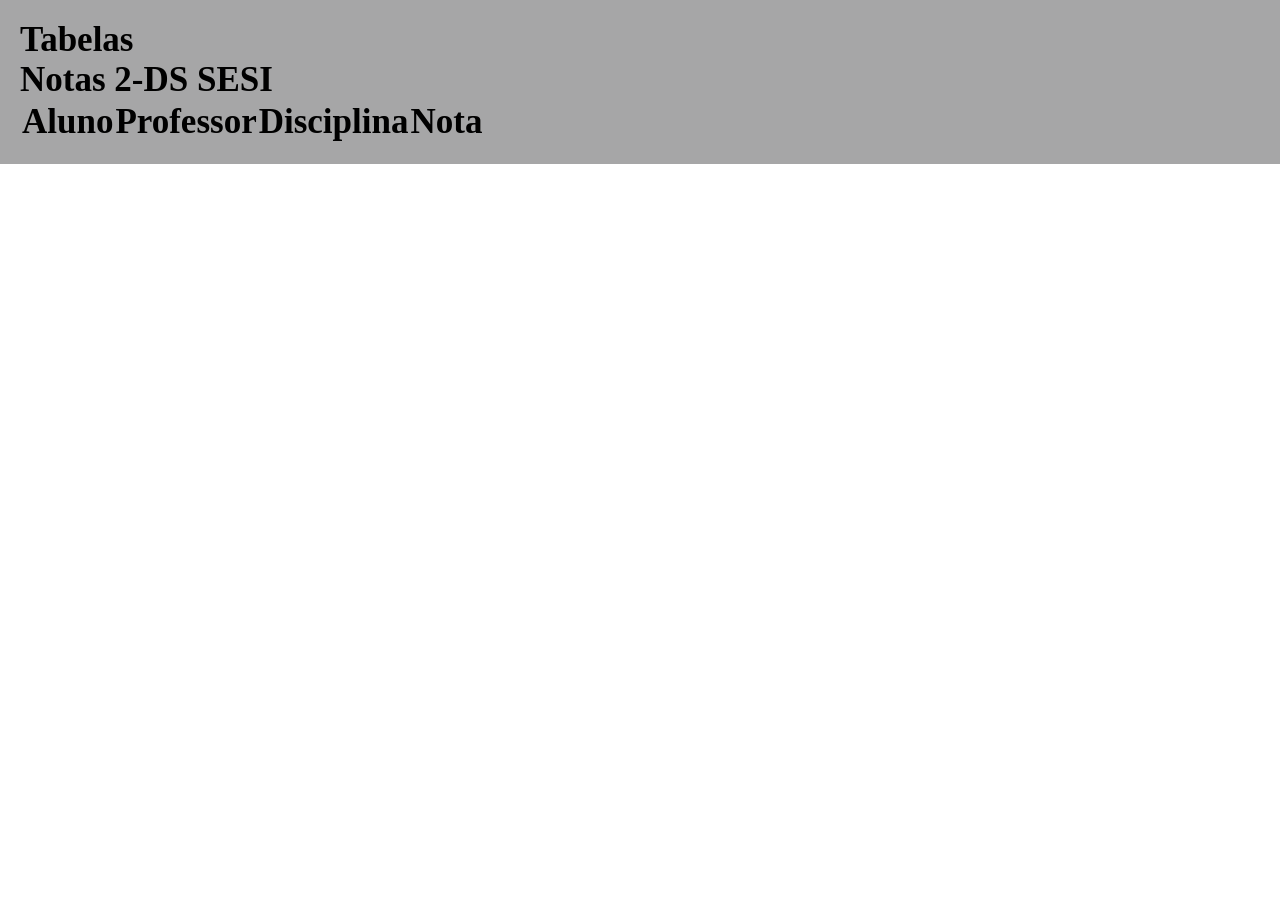
==== index.html @ c431ed98 "ADD: criei container, linha e cabeçalho da tabela e alteração nas configurações do CSS" ====
<!DOCTYPE html>
<html lang="pt-br">
<head>
    <meta charset="UTF-8">
    <meta name="viewport" content="width=device-width, initial-scale=1.0">
    <title>Study of the Table</title>


    <!-- Link para o CSS -->
     <link rel="stylesheet" href="./css/global.css">
</head>
<body>
    

    <main class="main-content decoration">

        <header class="header-title decoration">
        <h1>Tabelas</h1>
        </header>

        <!-- Criar tabela para notas de alunos -->

        <h2>Notas 2-DS SESI</h2>
        <!-- Container para criar uma tabela -->
        <table>
            <!-- Criar linha da tabela (tr= table row) -->
           
            <tr>
                <!-- Criar um cabeçalho da linha (th = table header) -->
                 <th>Aluno</th>
                 <th>Professor</th>
                 <th>Disciplina</th>
                 <th>Nota</th>
            </tr>
            
            
        </table>

    </main>
</body>
</html>
---- css/global.css ----
@import url(./reset.css);

.header-title{
   
}

.main-content{
   padding: 20px;
    background-color: rgb(166, 166, 167);
}
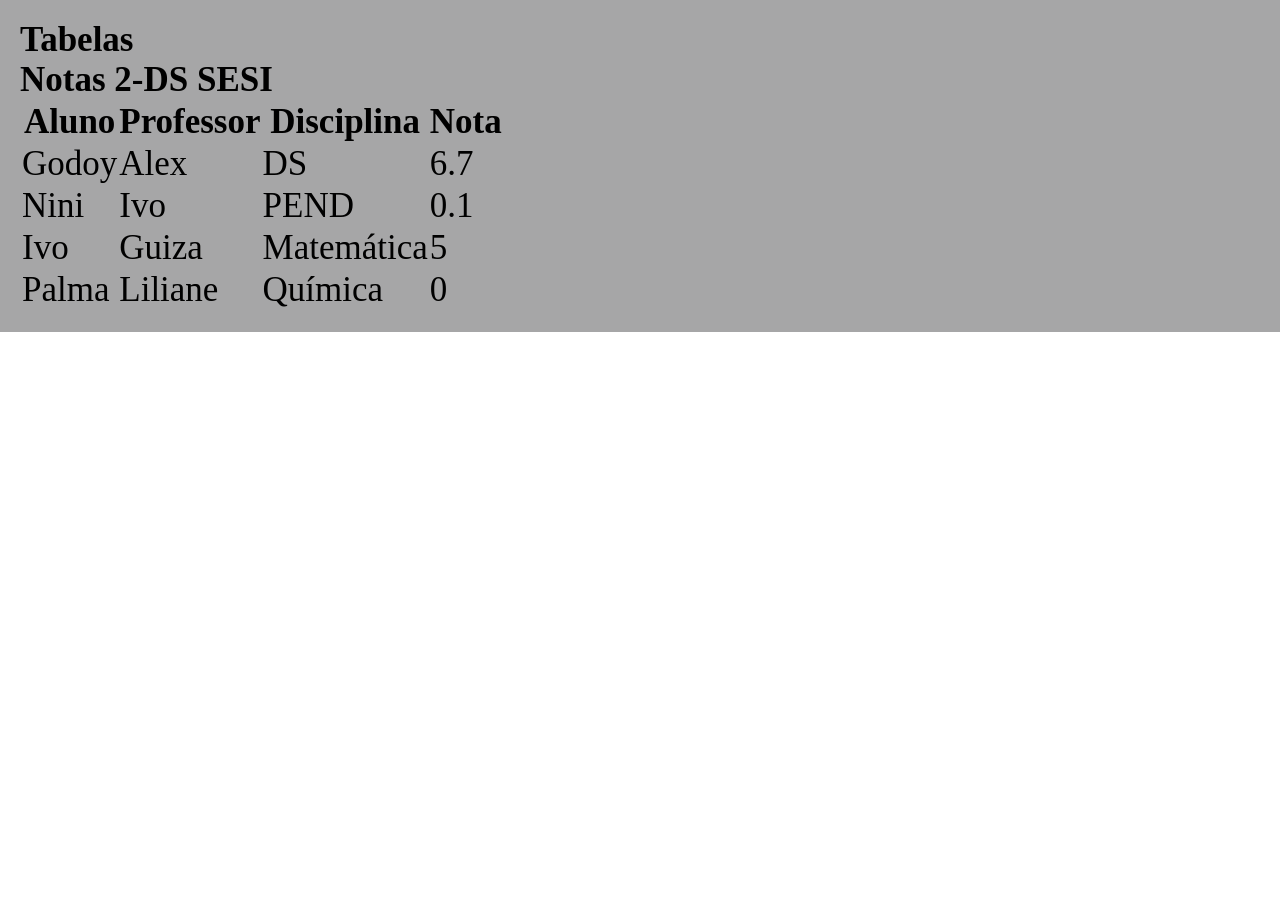
==== commit fc02fba8: "ADD: Criei os exemplos de alunos, prof´s, disciplina e nota , utilizando tr, th, td" ====
--- a/index.html
+++ b/index.html
@@ -1,5 +1,6 @@
 <!DOCTYPE html>
 <html lang="pt-br">
+
 <head>
     <meta charset="UTF-8">
     <meta name="viewport" content="width=device-width, initial-scale=1.0">
@@ -7,15 +8,16 @@
 
 
     <!-- Link para o CSS -->
-     <link rel="stylesheet" href="./css/global.css">
+    <link rel="stylesheet" href="./css/global.css">
 </head>
+
 <body>
-    
+
 
     <main class="main-content decoration">
 
         <header class="header-title decoration">
-        <h1>Tabelas</h1>
+            <h1>Tabelas</h1>
         </header>
 
         <!-- Criar tabela para notas de alunos -->
@@ -24,18 +26,51 @@
         <!-- Container para criar uma tabela -->
         <table>
             <!-- Criar linha da tabela (tr= table row) -->
-           
+
             <tr>
                 <!-- Criar um cabeçalho da linha (th = table header) -->
-                 <th>Aluno</th>
-                 <th>Professor</th>
-                 <th>Disciplina</th>
-                 <th>Nota</th>
+                <th>Aluno</th>
+                <th>Professor</th>
+                <th>Disciplina</th>
+                <th>Nota</th>
             </tr>
-            
-            
+
+            <tr>
+                <!-- Inserir dados na linha (td = table data) -->
+                <td>Godoy</td>
+                <td>Alex</td>
+                <td>DS</td>
+                <td>6.7</td>
+            </tr>
+
+            <tr>
+                <!-- Inserir dados na linha (td = table data) -->
+                <td>Nini</td>
+                <td>Ivo</td>
+                <td>PEND</td>
+                <td>0.1</td>
+            </tr>
+
+            <tr>
+                <!-- Inserir dados na linha (td = table data) -->
+                <td>Ivo</td>
+                <td>Guiza</td>
+                <td>Matemática</td>
+                <td>5</td>
+            </tr>
+
+            <tr>
+                <!-- Inserir dados na linha (td = table data) -->
+                <td>Palma</td>
+                <td>Liliane</td>
+                <td>Química</td>
+                <td>0</td>
+            </tr>
+
+
         </table>
 
     </main>
 </body>
+
 </html>
--- a/css/global.css
+++ b/css/global.css
@@ -7,5 +7,6 @@
 .main-content{
    padding: 20px;
     background-color: rgb(166, 166, 167);
+    
 }
 
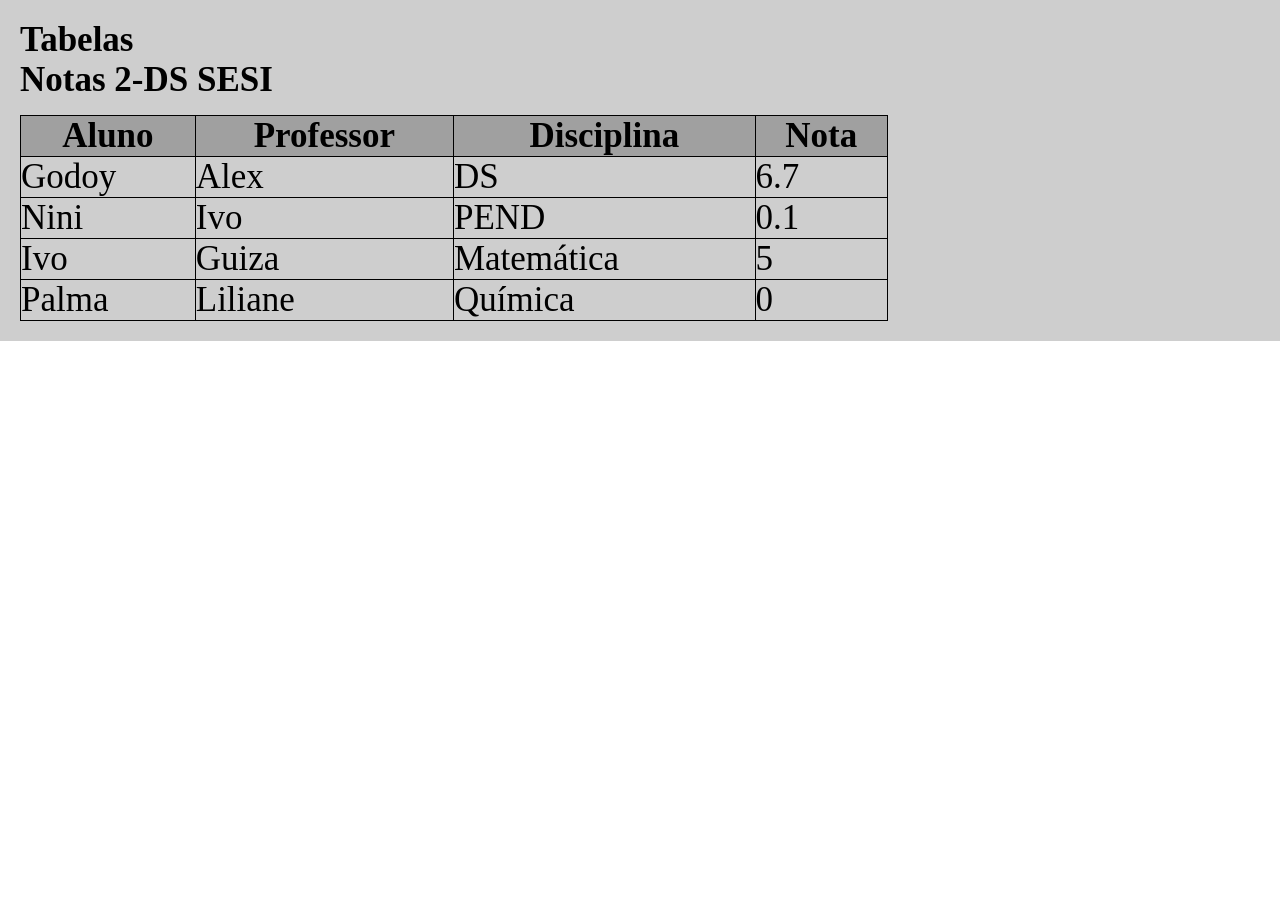
==== commit 63aa9c04: "ADD: alteração do nome(classe) da tabela" ====
--- a/index.html
+++ b/index.html
@@ -24,7 +24,7 @@
 
         <h2>Notas 2-DS SESI</h2>
         <!-- Container para criar uma tabela -->
-        <table>
+        <table class="table-aluno">
             <!-- Criar linha da tabela (tr= table row) -->
 
             <tr>
--- a/css/global.css
+++ b/css/global.css
@@ -6,7 +6,28 @@
 
 .main-content{
    padding: 20px;
-    background-color: rgb(166, 166, 167);
+    background-color: rgb(206, 206, 206);
+    
     
 }
 
+.table-aluno{
+    margin-top: 15px;
+    border: 1px solid black;
+    width: 70%;
+    border-collapse: collapse;
+}
+
+.table-aluno td {
+    text-align: left;
+    border: 1px solid black
+}
+
+/* Coloquei mais um th, porque queria que o th(titulo da tabela) ficasse centralizado e os dados da tabela ficasse á esquerda*/
+
+.table-aluno th {
+    text-align: center;
+    border: 1px solid black;
+    background-color: rgb(160, 160, 160);
+}
+
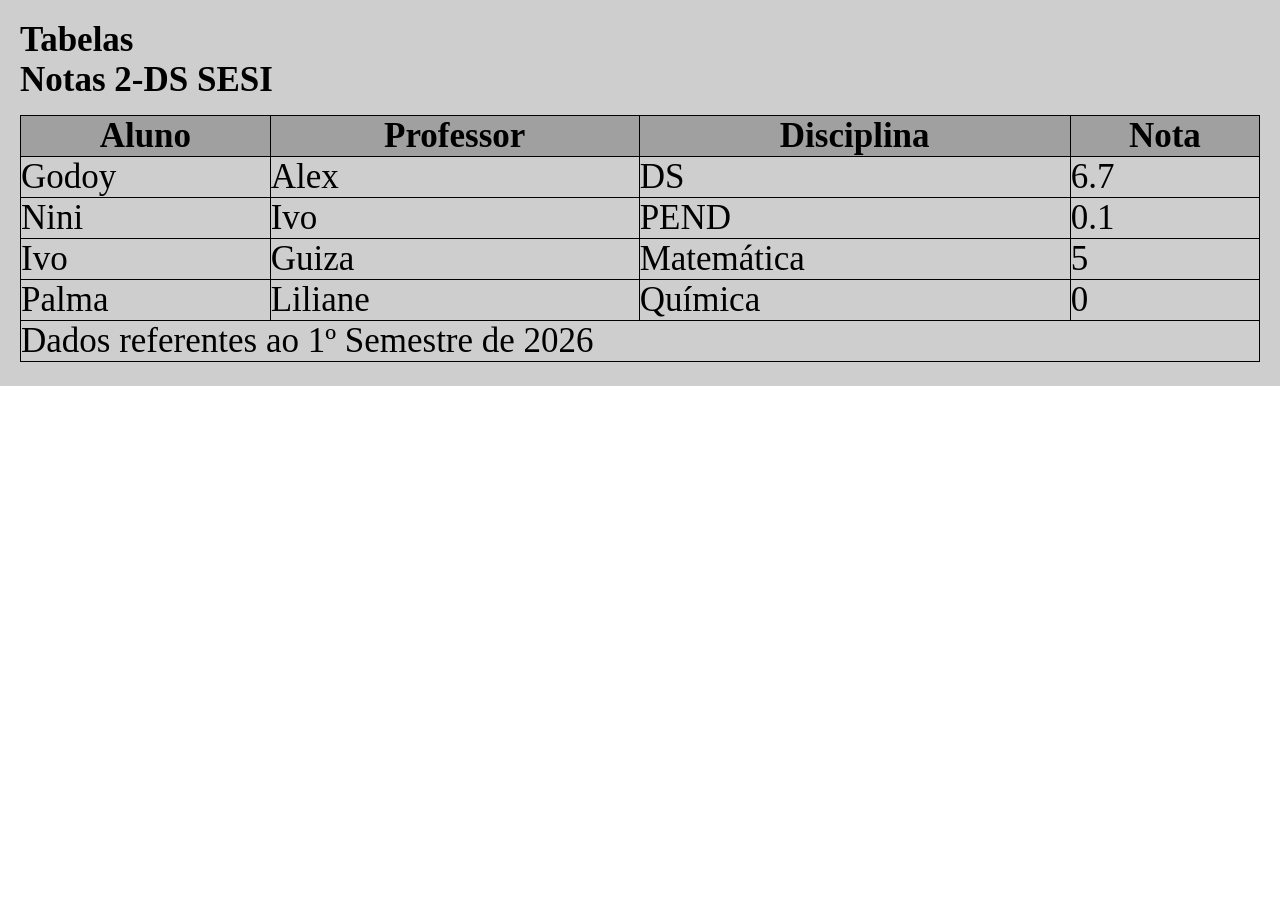
==== commit ab70c101: "ADD: Criei rodapé da tabela" ====
--- a/index.html
+++ b/index.html
@@ -12,11 +12,9 @@
 </head>
 
 <body>
+    <main class="main-content">
 
-
-    <main class="main-content decoration">
-
-        <header class="header-title decoration">
+        <header class="header-title">
             <h1>Tabelas</h1>
         </header>
 
@@ -25,46 +23,74 @@
         <h2>Notas 2-DS SESI</h2>
         <!-- Container para criar uma tabela -->
         <table class="table-aluno">
-            <!-- Criar linha da tabela (tr= table row) -->
+            <!-- Definir cabeçalho da tabela (thead = table header) -->
 
+
+
+            <thead>
+                <!-- Criar linha da tabela (tr= table row) -->
+                <tr>
+                    <!-- Criar um cabeçalho da linha (th = table header) -->
+                    <th>Aluno</th>
+                    <th>Professor</th>
+                    <th>Disciplina</th>
+                    <th>Nota</th>
+                </tr>
+            </thead>
+
+            <!-- Definir o corpo da tabela (tbody = table body) -->
+
+            <tbody>
+
+                <tr>
+                    <!-- Inserir dados na linha (td = table data) -->
+                    <td>Godoy</td>
+                    <td>Alex</td>
+                    <td>DS</td>
+                    <td>6.7</td>
+                </tr>
+                <tr>
+                    
+                    <td>Nini</td>
+                    <td>Ivo</td>
+                    <td>PEND</td>
+                    <td>0.1</td>
+                </tr>
+                <tr>
+                    
+                    <td>Ivo</td>
+                    <td>Guiza</td>
+                    <td>Matemática</td>
+                    <td>5</td>
+                </tr>
+                <tr>
+                   
+                    <td>Palma</td>
+                    <td>Liliane</td>
+                    <td>Química</td>
+                    <td>0</td>
+                </tr>
+
+                <!-- Definir o rodapé da tabela com tfoot (table footer) -->
+
+                <tfoot>
+                    <tr>
+                        <td colspan="4">Dados referentes ao 1º Semestre de 2026</td>
+                    </tr>
+                </tfoot>
+
+
+            </tbody>
+
+
+        </table>
+
+        <table class="table-">
             <tr>
-                <!-- Criar um cabeçalho da linha (th = table header) -->
-                <th>Aluno</th>
-                <th>Professor</th>
-                <th>Disciplina</th>
-                <th>Nota</th>
-            </tr>
-
-            <tr>
-                <!-- Inserir dados na linha (td = table data) -->
-                <td>Godoy</td>
-                <td>Alex</td>
-                <td>DS</td>
-                <td>6.7</td>
-            </tr>
-
-            <tr>
-                <!-- Inserir dados na linha (td = table data) -->
-                <td>Nini</td>
-                <td>Ivo</td>
-                <td>PEND</td>
-                <td>0.1</td>
-            </tr>
-
-            <tr>
-                <!-- Inserir dados na linha (td = table data) -->
-                <td>Ivo</td>
-                <td>Guiza</td>
-                <td>Matemática</td>
-                <td>5</td>
-            </tr>
-
-            <tr>
-                <!-- Inserir dados na linha (td = table data) -->
-                <td>Palma</td>
-                <td>Liliane</td>
-                <td>Química</td>
-                <td>0</td>
+                <th></th>
+                <th></th>
+                <th></th>
+                <th></th>
             </tr>
 
 
--- a/css/global.css
+++ b/css/global.css
@@ -1,20 +1,18 @@
 @import url(./reset.css);
 
-.header-title{
-   
+.header-title {}
+
+.main-content {
+    padding: 20px;
+    background-color: rgb(206, 206, 206);
+
+
 }
 
-.main-content{
-   padding: 20px;
-    background-color: rgb(206, 206, 206);
-    
-    
-}
-
-.table-aluno{
+.table-aluno {
     margin-top: 15px;
     border: 1px solid black;
-    width: 70%;
+    width: 100%;
     border-collapse: collapse;
 }
 
@@ -30,4 +28,3 @@
     border: 1px solid black;
     background-color: rgb(160, 160, 160);
 }
-
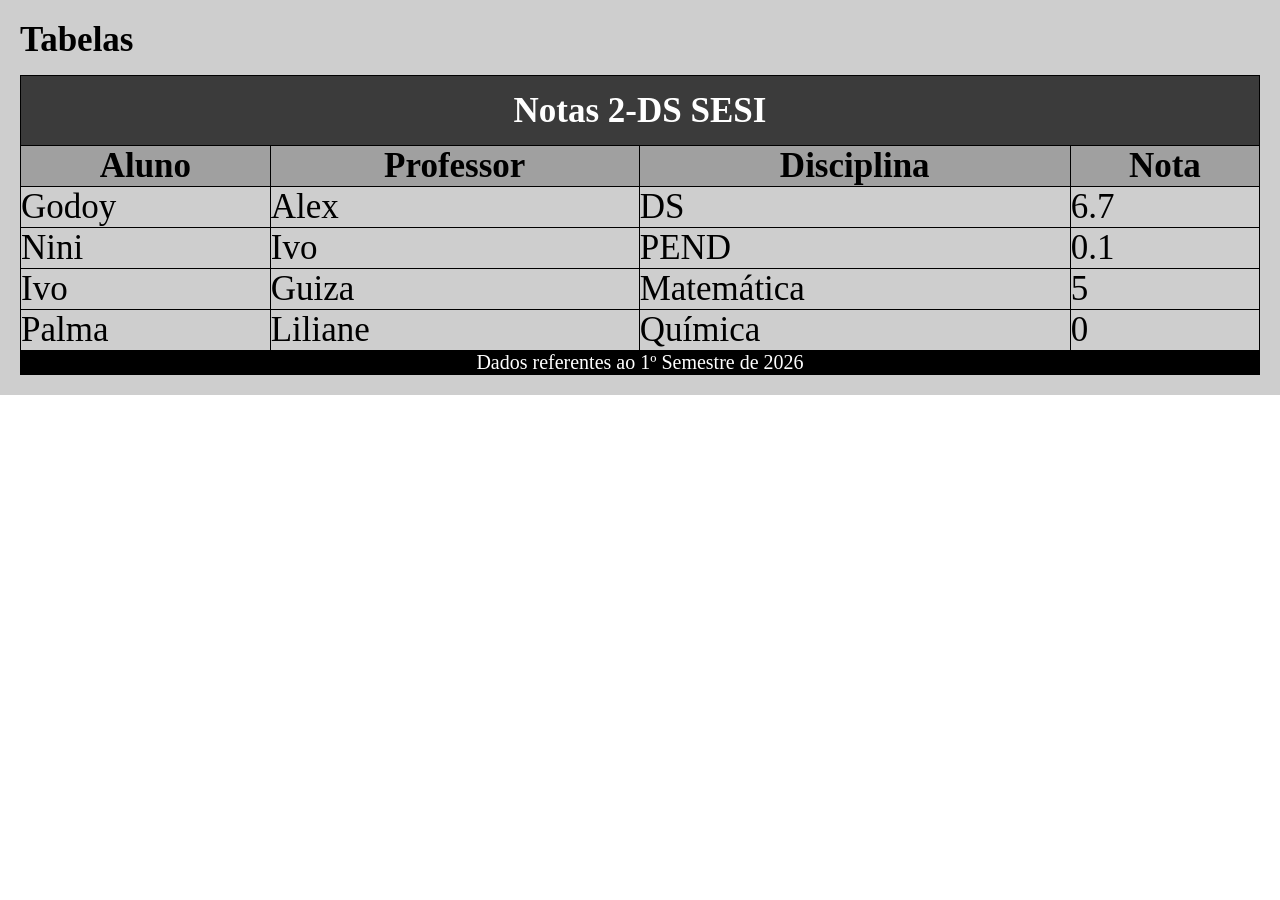
==== commit ee04e420: "ADD: Adicionei o "Notas 2-DS SESI" ao cabecalho (thead)  e isolei ele com uma nova classe" ====
--- a/index.html
+++ b/index.html
@@ -16,25 +16,33 @@
 
         <header class="header-title">
             <h1>Tabelas</h1>
+
         </header>
+
+
 
         <!-- Criar tabela para notas de alunos -->
 
-        <h2>Notas 2-DS SESI</h2>
-        <!-- Container para criar uma tabela -->
+        <!-- Container para criar uma tabela (table . table-aluno)-->
+
         <table class="table-aluno">
+
             <!-- Definir cabeçalho da tabela (thead = table header) -->
+            <thead>
+
+                <tr>
+                    <th colspan="4" class="table-alunos__title">Notas 2-DS SESI</th>
+                </tr>
 
 
 
-            <thead>
                 <!-- Criar linha da tabela (tr= table row) -->
                 <tr>
                     <!-- Criar um cabeçalho da linha (th = table header) -->
-                    <th>Aluno</th>
-                    <th>Professor</th>
-                    <th>Disciplina</th>
-                    <th>Nota</th>
+                    <th class="table-alunos__cabecalho">Aluno</th>
+                    <th class="table-alunos__cabecalho">Professor</th>
+                    <th class="table-alunos__cabecalho">Disciplina</th>
+                    <th class="table-alunos__cabecalho">Nota</th>
                 </tr>
             </thead>
 
@@ -50,21 +58,21 @@
                     <td>6.7</td>
                 </tr>
                 <tr>
-                    
+
                     <td>Nini</td>
                     <td>Ivo</td>
                     <td>PEND</td>
                     <td>0.1</td>
                 </tr>
                 <tr>
-                    
+
                     <td>Ivo</td>
                     <td>Guiza</td>
                     <td>Matemática</td>
                     <td>5</td>
                 </tr>
                 <tr>
-                   
+
                     <td>Palma</td>
                     <td>Liliane</td>
                     <td>Química</td>
@@ -78,24 +86,8 @@
                         <td colspan="4">Dados referentes ao 1º Semestre de 2026</td>
                     </tr>
                 </tfoot>
-
-
             </tbody>
-
-
         </table>
-
-        <table class="table-">
-            <tr>
-                <th></th>
-                <th></th>
-                <th></th>
-                <th></th>
-            </tr>
-
-
-        </table>
-
     </main>
 </body>
 
--- a/css/global.css
+++ b/css/global.css
@@ -23,8 +23,26 @@
 
 /* Coloquei mais um th, porque queria que o th(titulo da tabela) ficasse centralizado e os dados da tabela ficasse á esquerda*/
 
-.table-aluno th {
+.table-alunos__cabecalho{
     text-align: center;
     border: 1px solid black;
     background-color: rgb(160, 160, 160);
 }
+
+.table-aluno tfoot { 
+  
+    color: white;
+    background-color: black;
+}
+
+.table-aluno tfoot tr td{
+    font-size: 20px;
+    text-align: center;
+}
+
+.table-alunos__title{
+    height: 70px;
+    background-color: rgb(59, 59, 59);
+    text-align: center;
+    color: white;
+}
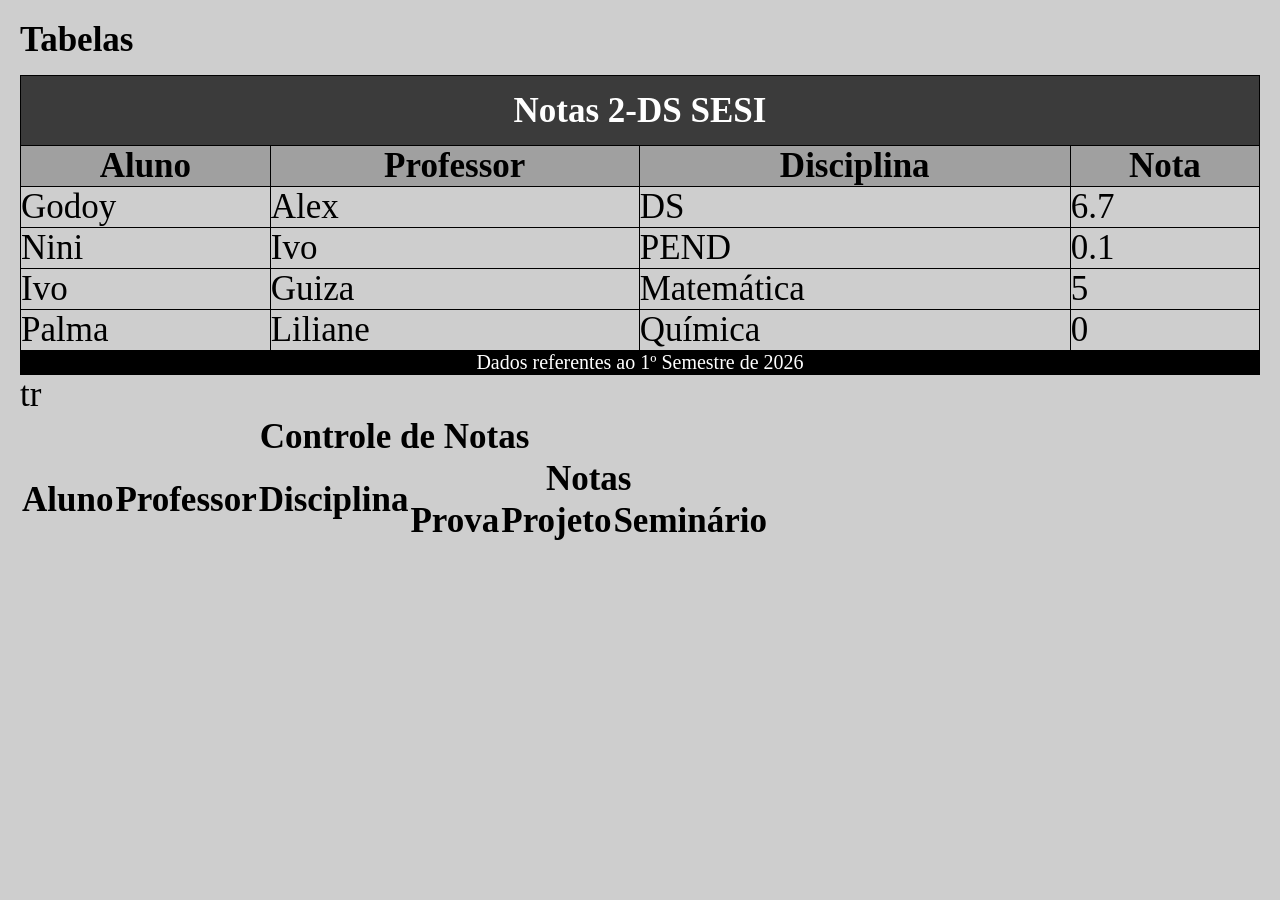
==== commit fd4796c5: "ADD: Estruturação da segunda tabela de controle de notas e reconfiguração do CSS e adição da inspira" ====
--- a/index.html
+++ b/index.html
@@ -88,6 +88,48 @@
                 </tfoot>
             </tbody>
         </table>
+
+        <table>
+            <thead>
+                <tr>
+                    <th colspan="6">Controle de Notas</th>
+                </tr>
+            </thead>
+
+            <tr>
+                <th rowspan="2">Aluno</th>
+                <th rowspan="2">Professor</th>
+                <th rowspan="2">Disciplina</th>
+                <th colspan="3">Notas</th>
+            </tr>
+
+            <tr>
+                <th>Prova</th>
+                <th>Projeto</th>
+                <th>Seminário</th>
+            </tr>
+
+            <tr>
+                <td></td>
+                <td></td>
+                <td></td>
+                <td></td>
+                <td></td>
+                <td></td>
+            </tr>
+
+            <tr>
+                <td></td>
+                <td></td>
+                <td></td>
+                <td></td>
+                <td></td>
+                <td></td>
+            </tr>
+
+            tr
+
+        </table>
     </main>
 </body>
 
--- a/css/global.css
+++ b/css/global.css
@@ -1,48 +1,13 @@
 @import url(./reset.css);
-
+@import url(./components/table-alunos.css);
+ 
 .header-title {}
 
 .main-content {
     padding: 20px;
     background-color: rgb(206, 206, 206);
+    height: 100vh;
 
 
 }
 
-.table-aluno {
-    margin-top: 15px;
-    border: 1px solid black;
-    width: 100%;
-    border-collapse: collapse;
-}
-
-.table-aluno td {
-    text-align: left;
-    border: 1px solid black
-}
-
-/* Coloquei mais um th, porque queria que o th(titulo da tabela) ficasse centralizado e os dados da tabela ficasse á esquerda*/
-
-.table-alunos__cabecalho{
-    text-align: center;
-    border: 1px solid black;
-    background-color: rgb(160, 160, 160);
-}
-
-.table-aluno tfoot { 
-  
-    color: white;
-    background-color: black;
-}
-
-.table-aluno tfoot tr td{
-    font-size: 20px;
-    text-align: center;
-}
-
-.table-alunos__title{
-    height: 70px;
-    background-color: rgb(59, 59, 59);
-    text-align: center;
-    color: white;
-}
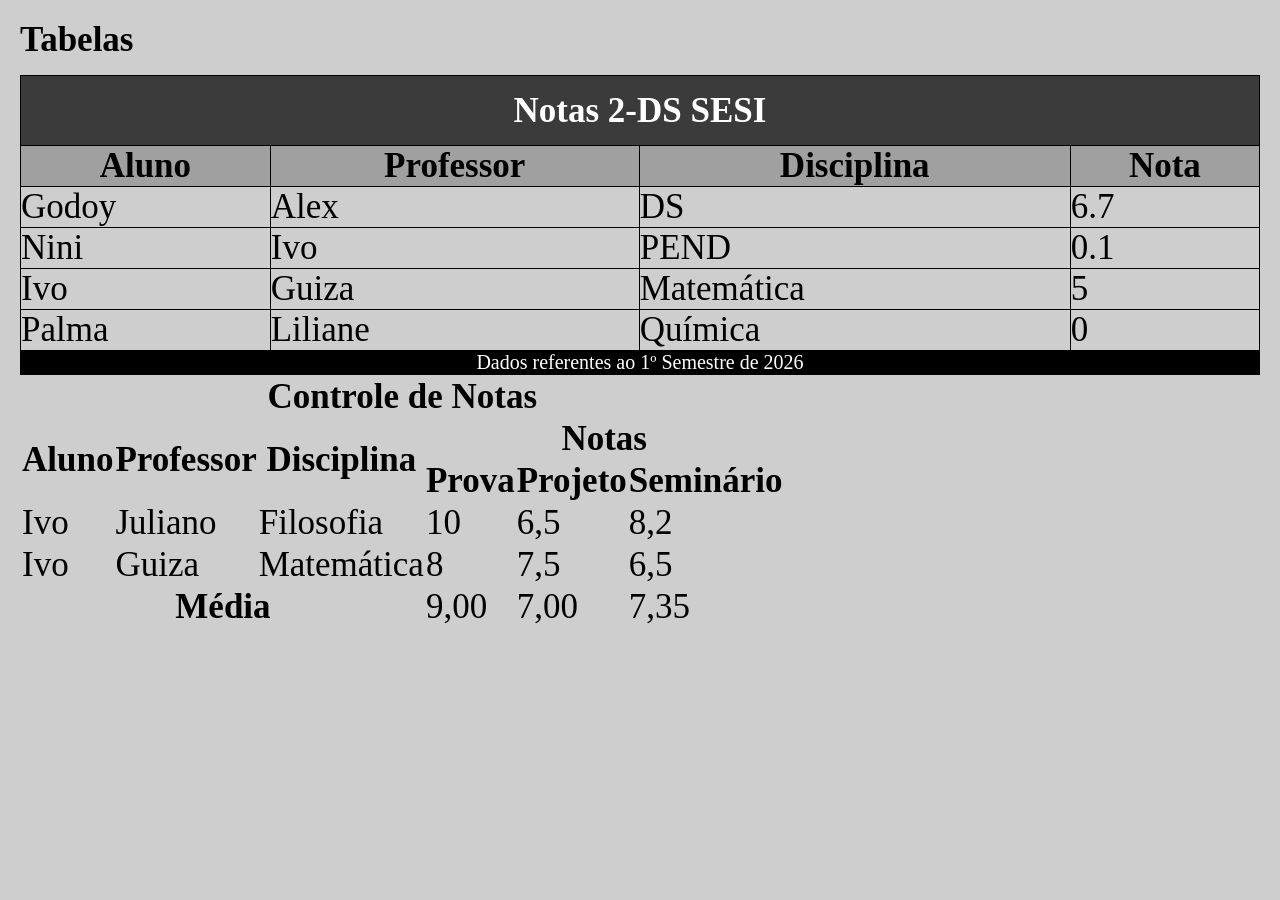
==== commit 68ccd894: "ADD: Criação da tabela de controle" ====
--- a/index.html
+++ b/index.html
@@ -89,45 +89,50 @@
             </tbody>
         </table>
 
-        <table>
+        <table class="tabela-controle">
             <thead>
                 <tr>
-                    <th colspan="6">Controle de Notas</th>
+                    <th colspan="6" class="tabela-controle__titulo">Controle de Notas</th>
                 </tr>
             </thead>
 
             <tr>
-                <th rowspan="2">Aluno</th>
-                <th rowspan="2">Professor</th>
-                <th rowspan="2">Disciplina</th>
-                <th colspan="3">Notas</th>
+                <th rowspan="2" class="tabela-controle__cab">Aluno</th>
+                <th rowspan="2" class="tabela-controle__cab">Professor</th>
+                <th rowspan="2" class="tabela-controle__cab">Disciplina</th>
+                <th colspan="3" class="tabela-controle__cab--notas">Notas</th>
             </tr>
 
             <tr>
-                <th>Prova</th>
-                <th>Projeto</th>
-                <th>Seminário</th>
+                <th class="tabela-controle__cab">Prova</th>
+                <th class="tabela-controle__cab">Projeto</th>
+                <th class="tabela-controle__cab">Seminário</th>
             </tr>
 
             <tr>
-                <td></td>
-                <td></td>
-                <td></td>
-                <td></td>
-                <td></td>
-                <td></td>
+                <td class="itens">Ivo</td>
+                <td class="itens">Juliano</td>
+                <td class="itens">Filosofia</td>
+                <td class="itens">10</td>
+                <td class="itens">6,5</td>
+                <td class="itens">8,2</td>
             </tr>
 
             <tr>
-                <td></td>
-                <td></td>
-                <td></td>
-                <td></td>
-                <td></td>
-                <td></td>
+                <td class="itens">Ivo</td>
+                <td class="itens">Guiza</td>
+                <td class="itens">Matemática</td>
+                <td class="itens">8</td>
+                <td class="itens">7,5</td>
+                <td class="itens">6,5</td>
             </tr>
 
-            tr
+            <tr>
+                <th colspan="3" class="tabela-controle__cab">Média</th>
+                <td class="itens">9,00</td>
+                <td class="itens">7,00</td>
+                <td class="itens">7,35</td>
+            </tr>
 
         </table>
     </main>
